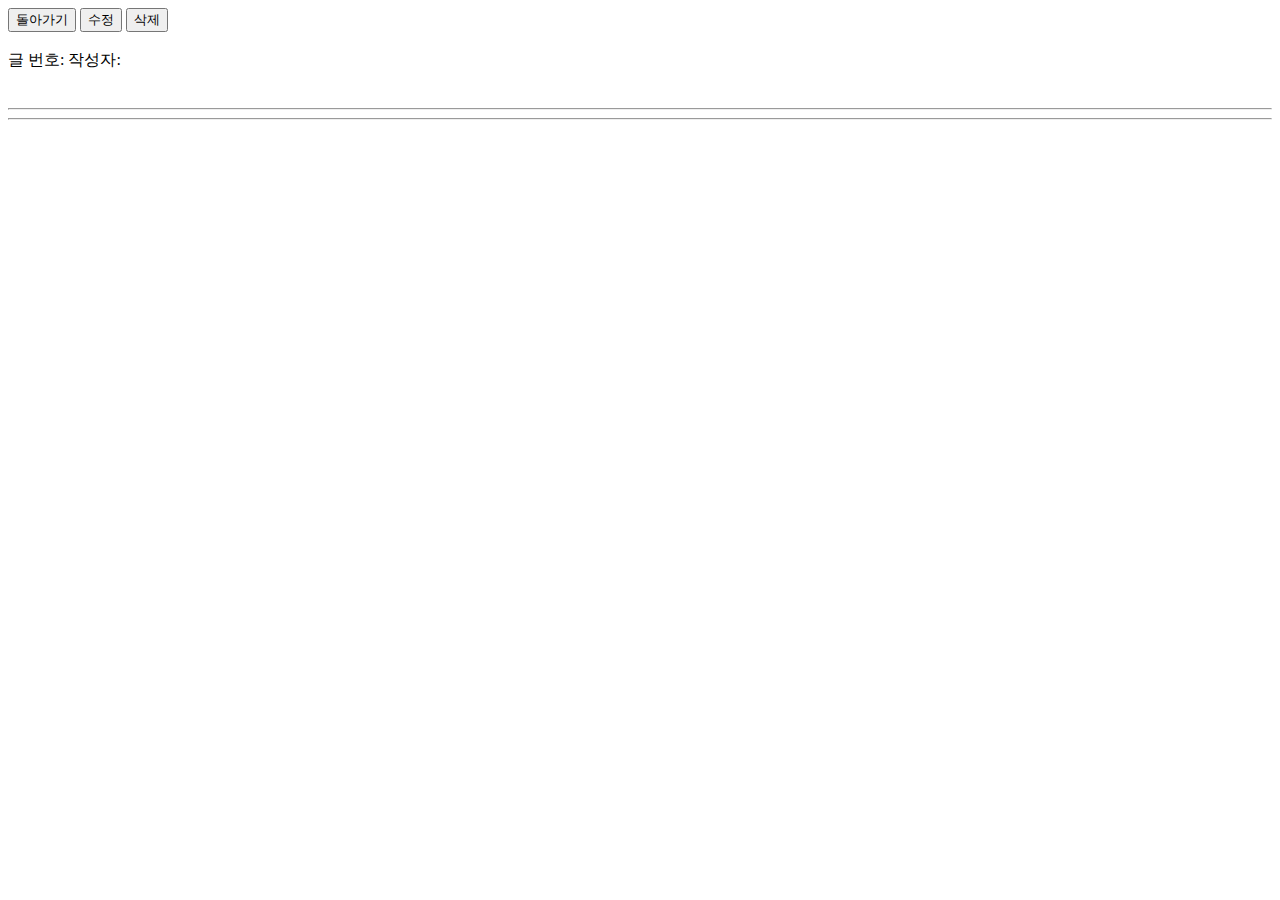
==== src/main/resources/templates/board/detail.html @ da407a12 "글 삭제하기" ====
<!DOCTYPE html>
<html xmlns:th="http://www.thymeleaf.org" xmlns:sec="http://www.thymeleaf.org/extras/spring-security">

<head th:replace="~{layout/head :: head}"></head>

<body>
    <nav th:replace="~{layout/nav :: nav}"></nav>

    <div class="mt-2 container text-white" style="min-height: 70vh;">
        <!-- 로그인할 때, csrf토큰을 같이 날려준다. -->
        <input type="hidden" th:name="${_csrf.parameterName}" th:value="${_csrf.token}">
        <button class="btn btn-secondary" onclick="history.back()">돌아가기</button>
        <button id="btn-update" class="btn btn-warning" th:if="${#authentication.principal.userId == board.user.id}">수정</button>
        <button id="btn-delete" class="btn btn-danger" th:if="${#authentication.principal.userId == board.user.id}">삭제</button>
        <br /><br />
        <div>
            글 번호: <span id="id"><i th:text="${board.id}"></i></span>
            작성자: <span><i th:text="${board.user.username}"></i></span>
        </div>
        <br />
        <div class="mb-3 mt-3">
            <h3 th:text="${board.title}"></h3>
        </div>
        <hr />
        <div class="mb-3">
            <div th:utext="${board.content}"></div>
        </div>
        <hr />
    </div>

    <div th:replace="~{layout/footer :: footer}"></div>

    <script src="/js/board.js"></script>
</body>

</html>
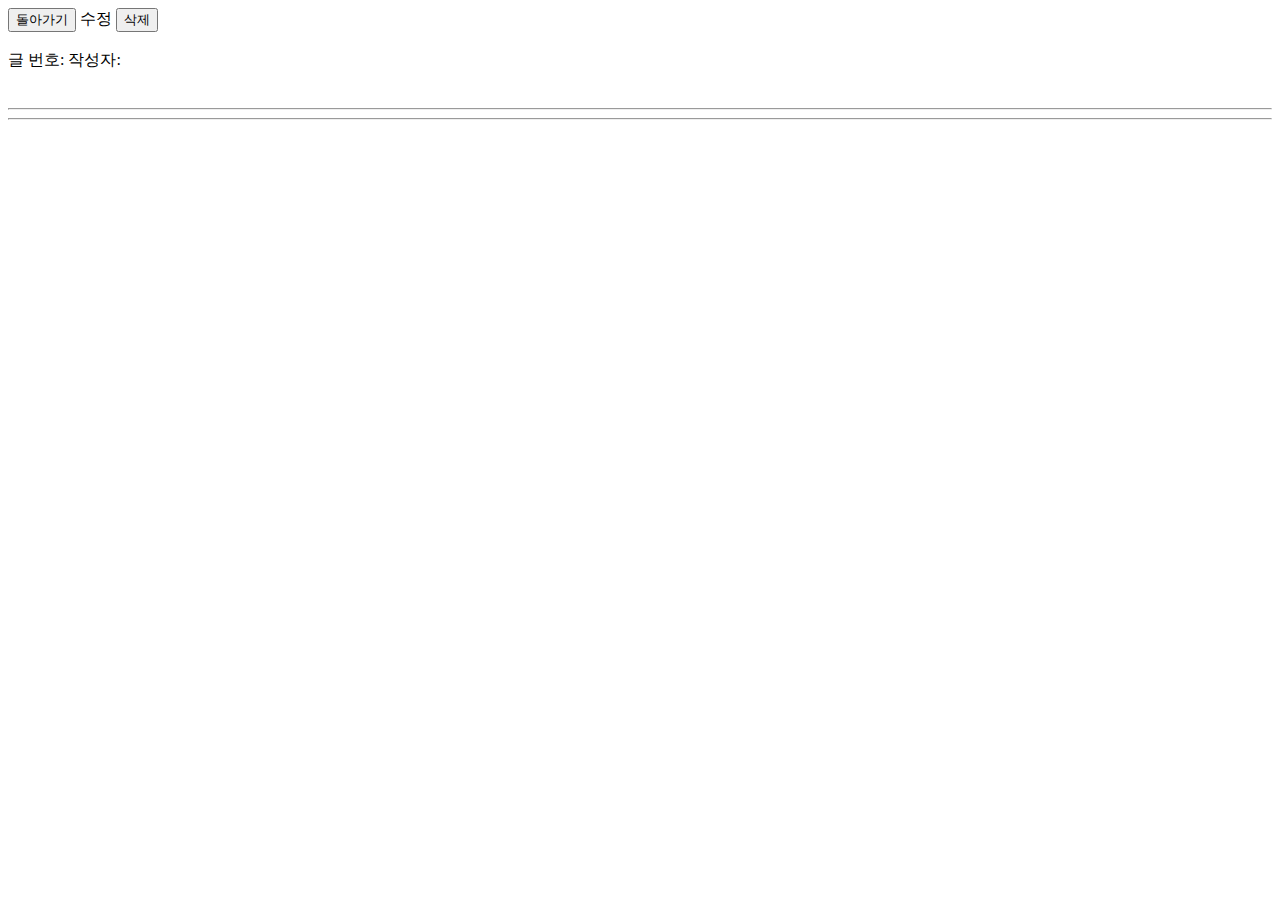
==== commit 2a9f275e: "글 수정하기" ====
--- a/src/main/resources/templates/board/detail.html
+++ b/src/main/resources/templates/board/detail.html
@@ -10,7 +10,10 @@
         <!-- 로그인할 때, csrf토큰을 같이 날려준다. -->
         <input type="hidden" th:name="${_csrf.parameterName}" th:value="${_csrf.token}">
         <button class="btn btn-secondary" onclick="history.back()">돌아가기</button>
-        <button id="btn-update" class="btn btn-warning" th:if="${#authentication.principal.userId == board.user.id}">수정</button>
+        <a class="btn btn-warning" th:if="${#authentication.principal.userId == board.user.id}" 
+            th:href="@{/board/{id}/updateform(id=${board.id})}">
+            수정
+        </a>
         <button id="btn-delete" class="btn btn-danger" th:if="${#authentication.principal.userId == board.user.id}">삭제</button>
         <br /><br />
         <div>
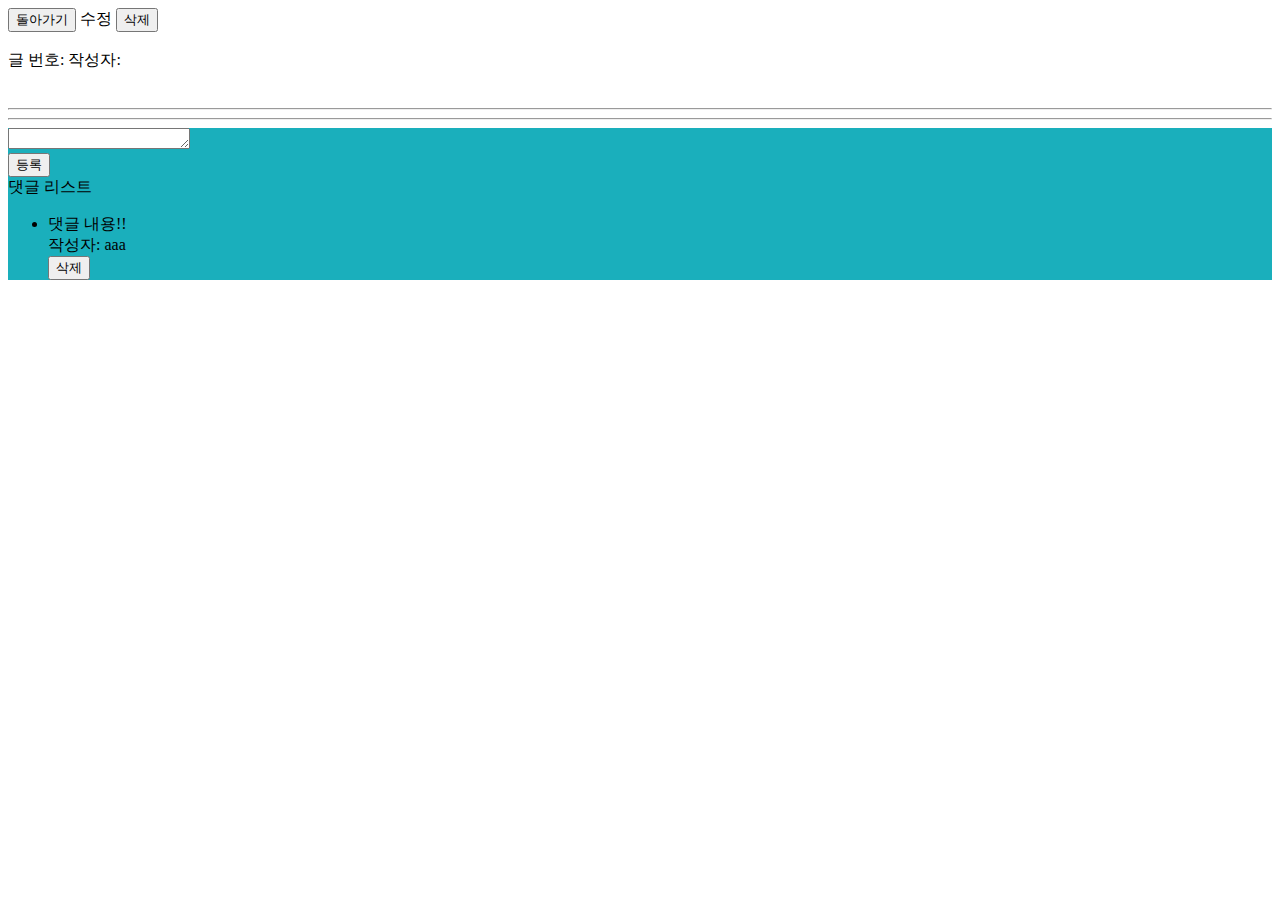
==== commit f619a49b: "댓글 디자인, 댓글목록 뿌리기" ====
--- a/src/main/resources/templates/board/detail.html
+++ b/src/main/resources/templates/board/detail.html
@@ -10,11 +10,12 @@
         <!-- 로그인할 때, csrf토큰을 같이 날려준다. -->
         <input type="hidden" th:name="${_csrf.parameterName}" th:value="${_csrf.token}">
         <button class="btn btn-secondary" onclick="history.back()">돌아가기</button>
-        <a class="btn btn-warning" th:if="${#authentication.principal.userId == board.user.id}" 
+        <a class="btn btn-warning" th:if="${#authentication.principal.id == board.user.id}"
             th:href="@{/board/{id}/updateform(id=${board.id})}">
             수정
         </a>
-        <button id="btn-delete" class="btn btn-danger" th:if="${#authentication.principal.userId == board.user.id}">삭제</button>
+        <button id="btn-delete" class="btn btn-danger"
+            th:if="${#authentication.principal.id == board.user.id}">삭제</button>
         <br /><br />
         <div>
             글 번호: <span id="id"><i th:text="${board.id}"></i></span>
@@ -29,9 +30,27 @@
             <div th:utext="${board.content}"></div>
         </div>
         <hr />
+        <div class="card" style="background-color: #1AAFBC;">
+            <div class="card-body"><textarea class="form-control" rows="1"></textarea></div>
+            <div class="card-footer"><button class="btn btn-primary">등록</button></div>
+        </div>
+        <div class="card mt-2" style="background-color: #1AAFBC;">
+            <div class="card-header text-white">댓글 리스트</div>
+            <ul id="reply--box" class="list-group border-0 text-white" th:each="reply : ${board.replies}">
+                <li id="reply--1" class="list-group-item reply d-flex justify-content-between">
+                    <div th:text="${reply.content}">댓글 내용!!</div>
+                    <div class="d-flex ">
+                        <div class="fst-italic" th:text="'작성자: ' + ${reply.user.username} + '&nbsp;'">작성자: aaa &nbsp;</div>
+                        <button class="badge btn btn-danger">삭제</button>
+                    </div>
+                </li>
+            </ul>
+        </div>
+
     </div>
 
-    <div th:replace="~{layout/footer :: footer}"></div>
+    <div th:replace=" ~{layout/footer :: footer}">
+    </div>
 
     <script src="/js/board.js"></script>
 </body>
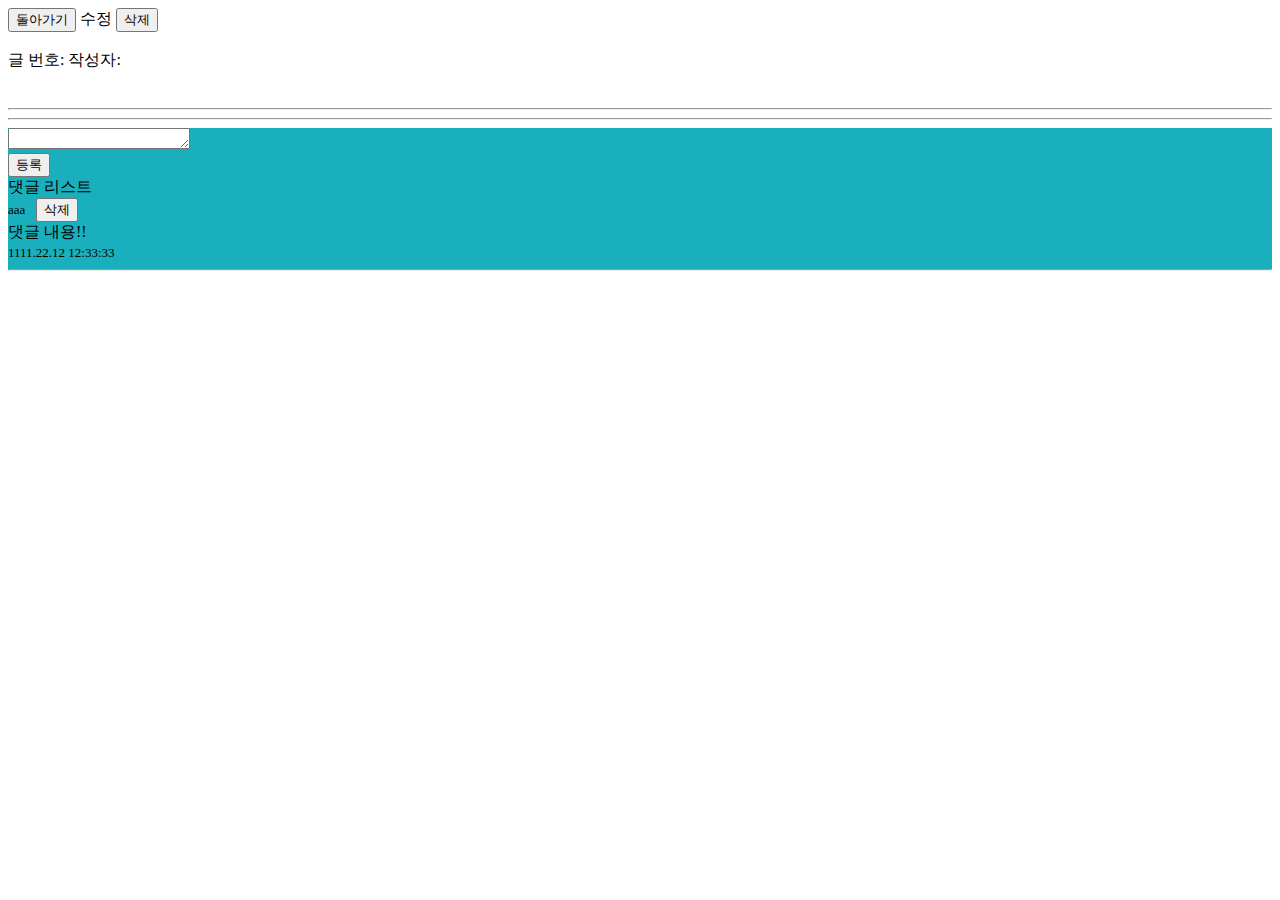
==== commit a2a3c65b: "댓글쓰기 구현" ====
--- a/src/main/resources/templates/board/detail.html
+++ b/src/main/resources/templates/board/detail.html
@@ -31,22 +31,36 @@
         </div>
         <hr />
         <div class="card" style="background-color: #1AAFBC;">
-            <div class="card-body"><textarea class="form-control" rows="1"></textarea></div>
-            <div class="card-footer"><button class="btn btn-primary">등록</button></div>
+            <form>
+                <input type="hidden" th:name="${_csrf.parameterName}" th:value="${_csrf.token}">
+                <input type="hidden" id="boardId" th:value="${board.id}" />
+                <div class="card-body">
+                    <textarea id="reply-content" class="form-control" rows="1"></textarea>
+                </div>
+                <div class="card-footer">
+                    <button id="btn-reply-save" type="button" class="btn btn-primary">등록</button>
+                </div>
+            </form>
         </div>
         <div class="card mt-2" style="background-color: #1AAFBC;">
             <div class="card-header text-white">댓글 리스트</div>
-            <ul id="reply--box" class="list-group border-0 text-white" th:each="reply : ${board.replies}">
-                <li id="reply--1" class="list-group-item reply d-flex justify-content-between">
-                    <div th:text="${reply.content}">댓글 내용!!</div>
-                    <div class="d-flex ">
-                        <div class="fst-italic" th:text="'작성자: ' + ${reply.user.username} + '&nbsp;'">작성자: aaa &nbsp;</div>
+            <div id="reply--box" class="list-group border-0 text-white" th:each="reply : ${board.replies}">
+                <div id="reply--1" class="reply container mt-1">
+                    <div class="d-flex justify-content-between">
+                        <span class="fst-italic" th:text="${reply.user.username} + '&nbsp;'" style="font-size: 13px;">aaa &nbsp;</span>
                         <button class="badge btn btn-danger">삭제</button>
                     </div>
-                </li>
-            </ul>
+                    <div>
+                        <span th:text="${reply.content}" style="font-size: 16px;">댓글 내용!!</span>
+                    </div>
+                    <div>
+                        <span th:text="${#dates.format(reply.createDate, 'yyyy-MM-dd HH:mm:ss')}"  style="font-size: 13px;">1111.22.12 12:33:33</span>
+                    </div>    
+                    <hr class="my-2">
+                </div>
+            </div>
         </div>
-
+        <!-- th:text="${reply.createDate}" -->
     </div>
 
     <div th:replace=" ~{layout/footer :: footer}">
